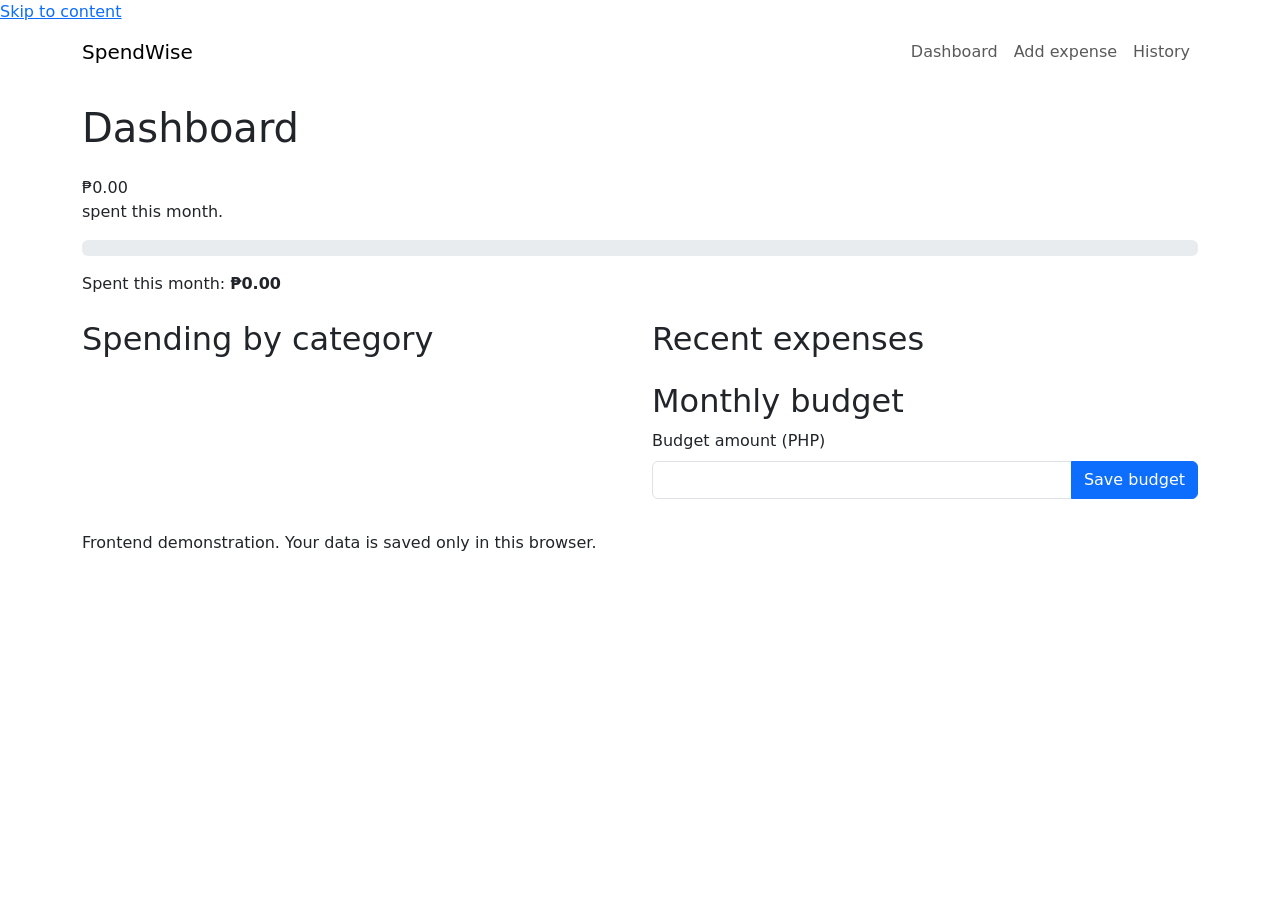
==== index.html @ c49dbad6 "first commit" ====
<!DOCTYPE html>
<html lang="en">
<head>
  <meta charset="UTF-8">
  <meta name="viewport" content="width=device-width, initial-scale=1">
  <title>Dashboard | SpendWise</title>
  <link rel="preconnect" href="https://fonts.googleapis.com">
  <link rel="preconnect" href="https://fonts.gstatic.com" crossorigin>
  <link href="https://fonts.googleapis.com/css2?family=Bricolage+Grotesque:wght@600;700&family=Source+Sans+3:wght@400;600&display=swap" rel="stylesheet">
  <link href="https://cdn.jsdelivr.net/npm/bootstrap@5.3.3/dist/css/bootstrap.min.css" rel="stylesheet">
  <link href="assets/css/style.css" rel="stylesheet">
</head>
<body data-page="dashboard">
  <a class="skip-link" href="#main">Skip to content</a>
  <nav class="navbar navbar-expand-md sw-nav">
    <div class="container">
      <a class="navbar-brand" href="index.html">SpendWise</a>
      <button class="navbar-toggler" type="button" data-bs-toggle="collapse" data-bs-target="#nav" aria-controls="nav" aria-expanded="false" aria-label="Toggle navigation">
        <span class="navbar-toggler-icon"></span>
      </button>
      <div class="collapse navbar-collapse" id="nav">
        <ul class="navbar-nav ms-auto">
          <li class="nav-item"><a class="nav-link" href="index.html" aria-current="page">Dashboard</a></li>
          <li class="nav-item"><a class="nav-link" href="pages/add-expense.html">Add expense</a></li>
          <li class="nav-item"><a class="nav-link" href="pages/history.html">History</a></li>
        </ul>
      </div>
    </div>
  </nav>
  <main id="main" class="container py-4">
    <h1 class="mb-1">Dashboard</h1>
    <p class="text-muted-ink mb-4" id="monthName"></p>

    <section class="panel mb-4" aria-labelledby="budgetHeading">
      <h2 id="budgetHeading" class="visually-hidden">Monthly budget</h2>
      <div class="meter-amount" id="meterAmount" aria-live="polite">&#8369;0.00</div>
      <p class="mb-3" id="meterStatus">spent this month.</p>
      <div class="progress" role="progressbar" aria-label="Budget used" aria-valuenow="0" aria-valuemin="0" aria-valuemax="100">
        <div class="progress-bar" id="meterBar" style="width:0%"></div>
      </div>
      <p class="mt-3 mb-0 text-muted-ink">Spent this month: <strong id="monthTotal">&#8369;0.00</strong></p>
    </section>

    <div class="row g-4">
      <div class="col-lg-6">
        <section class="panel h-100" aria-labelledby="catHeading">
          <h2 id="catHeading">Spending by category</h2>
          <div id="categoryList"></div>
        </section>
      </div>
      <div class="col-lg-6">
        <section class="panel mb-4" aria-labelledby="recentHeading">
          <h2 id="recentHeading">Recent expenses</h2>
          <div id="recentList"></div>
        </section>
        <section class="panel" aria-labelledby="setBudgetHeading">
          <h2 id="setBudgetHeading">Monthly budget</h2>
          <form id="budgetForm" novalidate>
            <label for="budgetInput" class="form-label">Budget amount (PHP)</label>
            <div class="input-group has-validation">
              <input type="number" class="form-control" id="budgetInput" min="1" step="0.01" inputmode="decimal" required>
              <button class="btn btn-primary" type="submit">Save budget</button>
              <div class="invalid-feedback"></div>
            </div>
            <p class="mt-2 mb-0 text-success" id="budgetMsg" role="status"></p>
          </form>
        </section>
      </div>
    </div>
  </main>
  <footer class="container pb-4">
    <p class="mb-0">Frontend demonstration. Your data is saved only in this browser.</p>
  </footer>
  <script src="https://cdn.jsdelivr.net/npm/bootstrap@5.3.3/dist/js/bootstrap.bundle.min.js"></script>
  <script src="assets/js/script.js"></script>
</body>
</html>
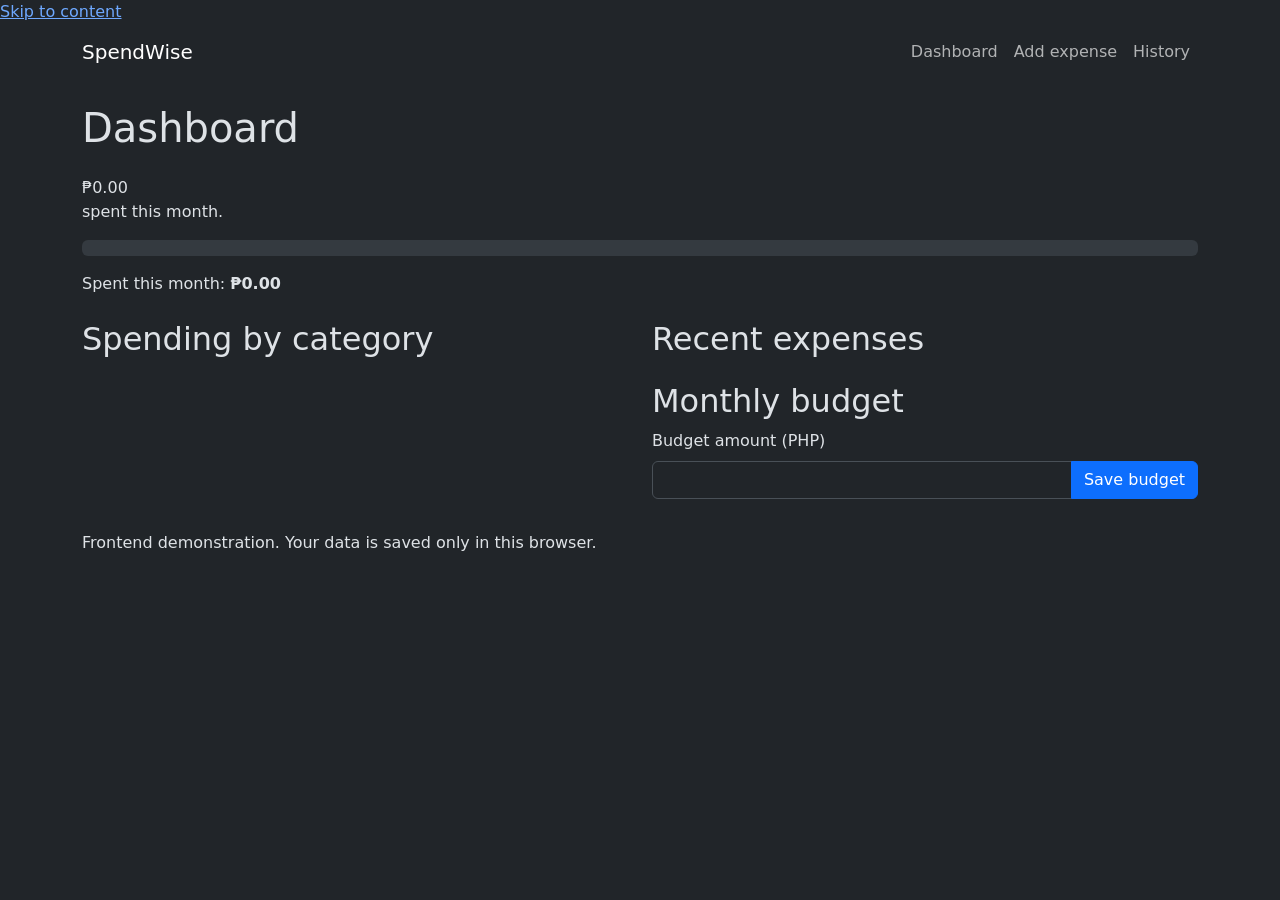
==== commit caa198b5: "first commit" ====
--- a/index.html
+++ b/index.html
@@ -1,8 +1,11 @@
 <!DOCTYPE html>
-<html lang="en">
+<html lang="en" data-bs-theme="dark">
 <head>
   <meta charset="UTF-8">
   <meta name="viewport" content="width=device-width, initial-scale=1">
+  <meta name="description" content="SpendWise is a simple expense tracker for students. Data is saved in your browser.">
+  <meta name="theme-color" content="#0e1426">
+  <link rel="icon" href="data:image/svg+xml,%3Csvg xmlns='http://www.w3.org/2000/svg' viewBox='0 0 100 100'%3E%3Ctext y='.9em' font-size='90'%3E%F0%9F%92%B0%3C/text%3E%3C/svg%3E">
   <title>Dashboard | SpendWise</title>
   <link rel="preconnect" href="https://fonts.googleapis.com">
   <link rel="preconnect" href="https://fonts.gstatic.com" crossorigin>
@@ -71,7 +74,8 @@
   <footer class="container pb-4">
     <p class="mb-0">Frontend demonstration. Your data is saved only in this browser.</p>
   </footer>
+  <noscript><p class="container">This app needs JavaScript turned on.</p></noscript>
   <script src="https://cdn.jsdelivr.net/npm/bootstrap@5.3.3/dist/js/bootstrap.bundle.min.js"></script>
   <script src="assets/js/script.js"></script>
 </body>
-</html>+</html>
